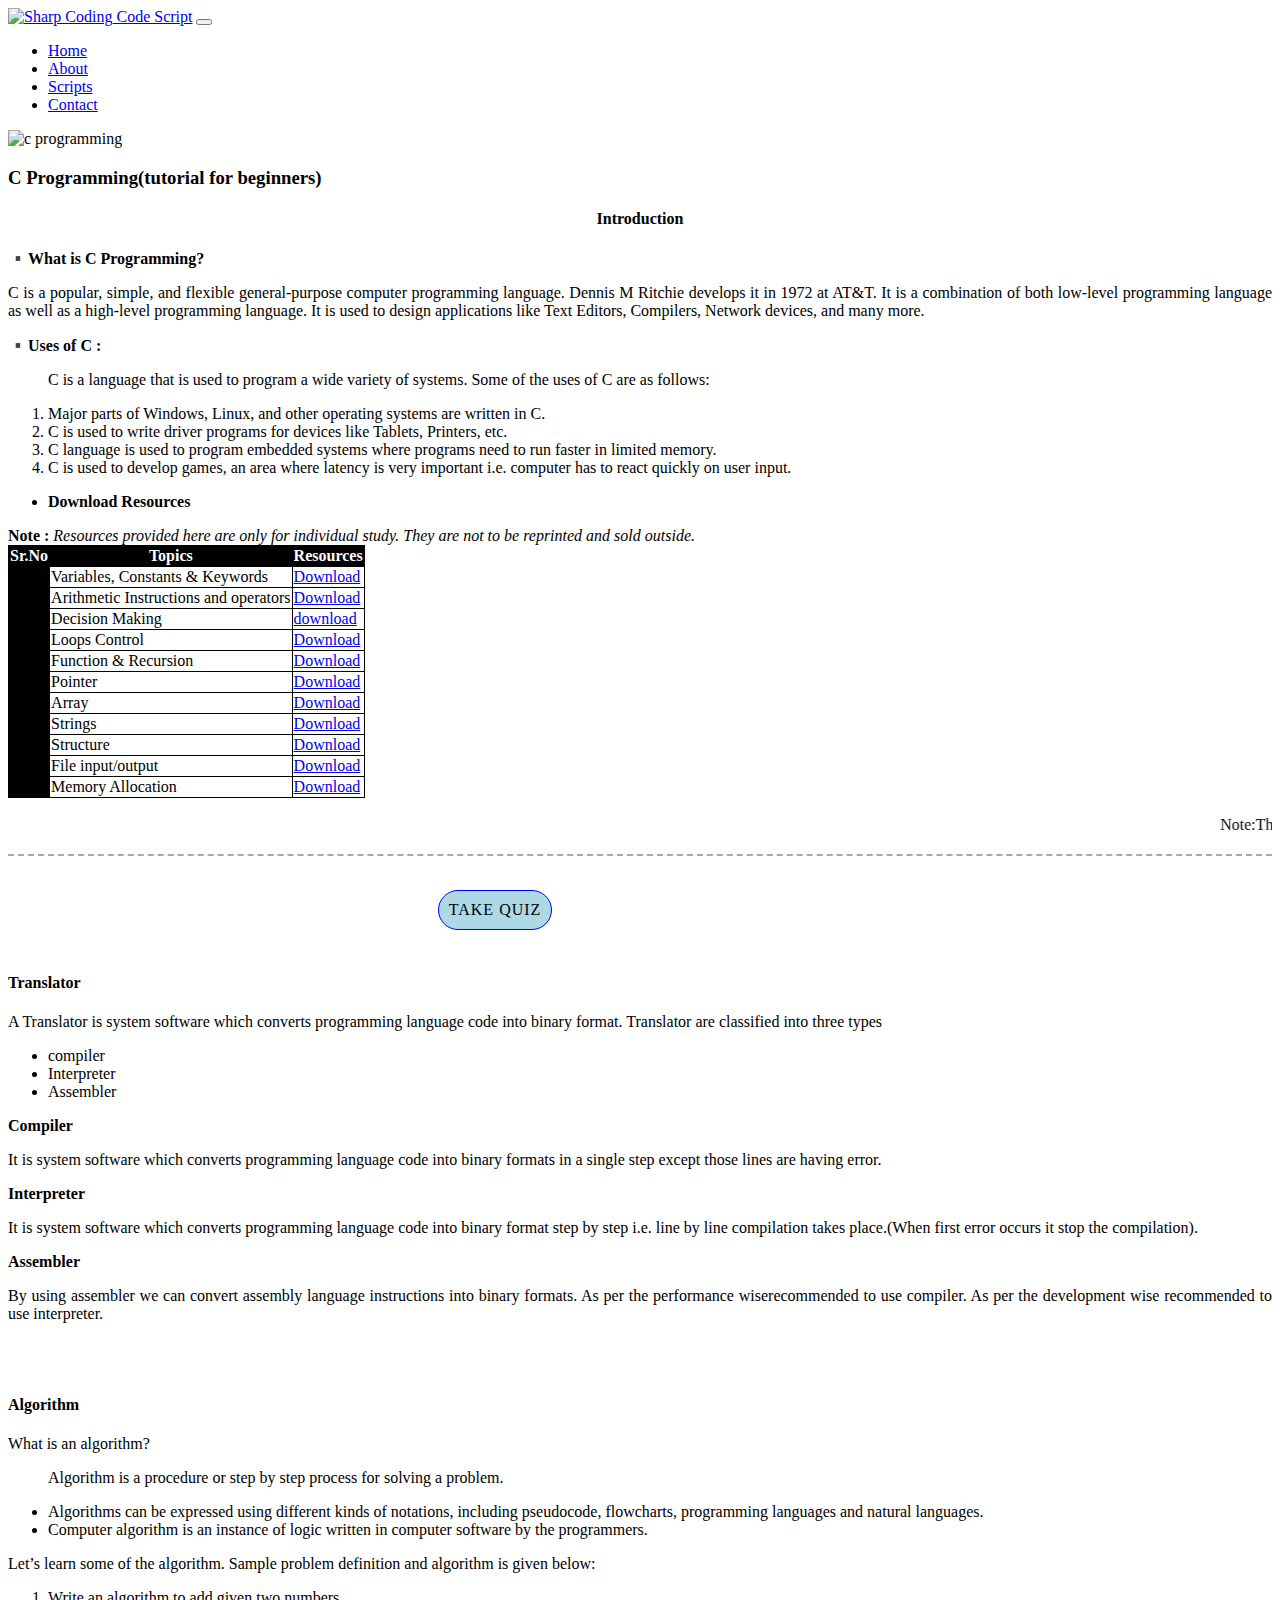
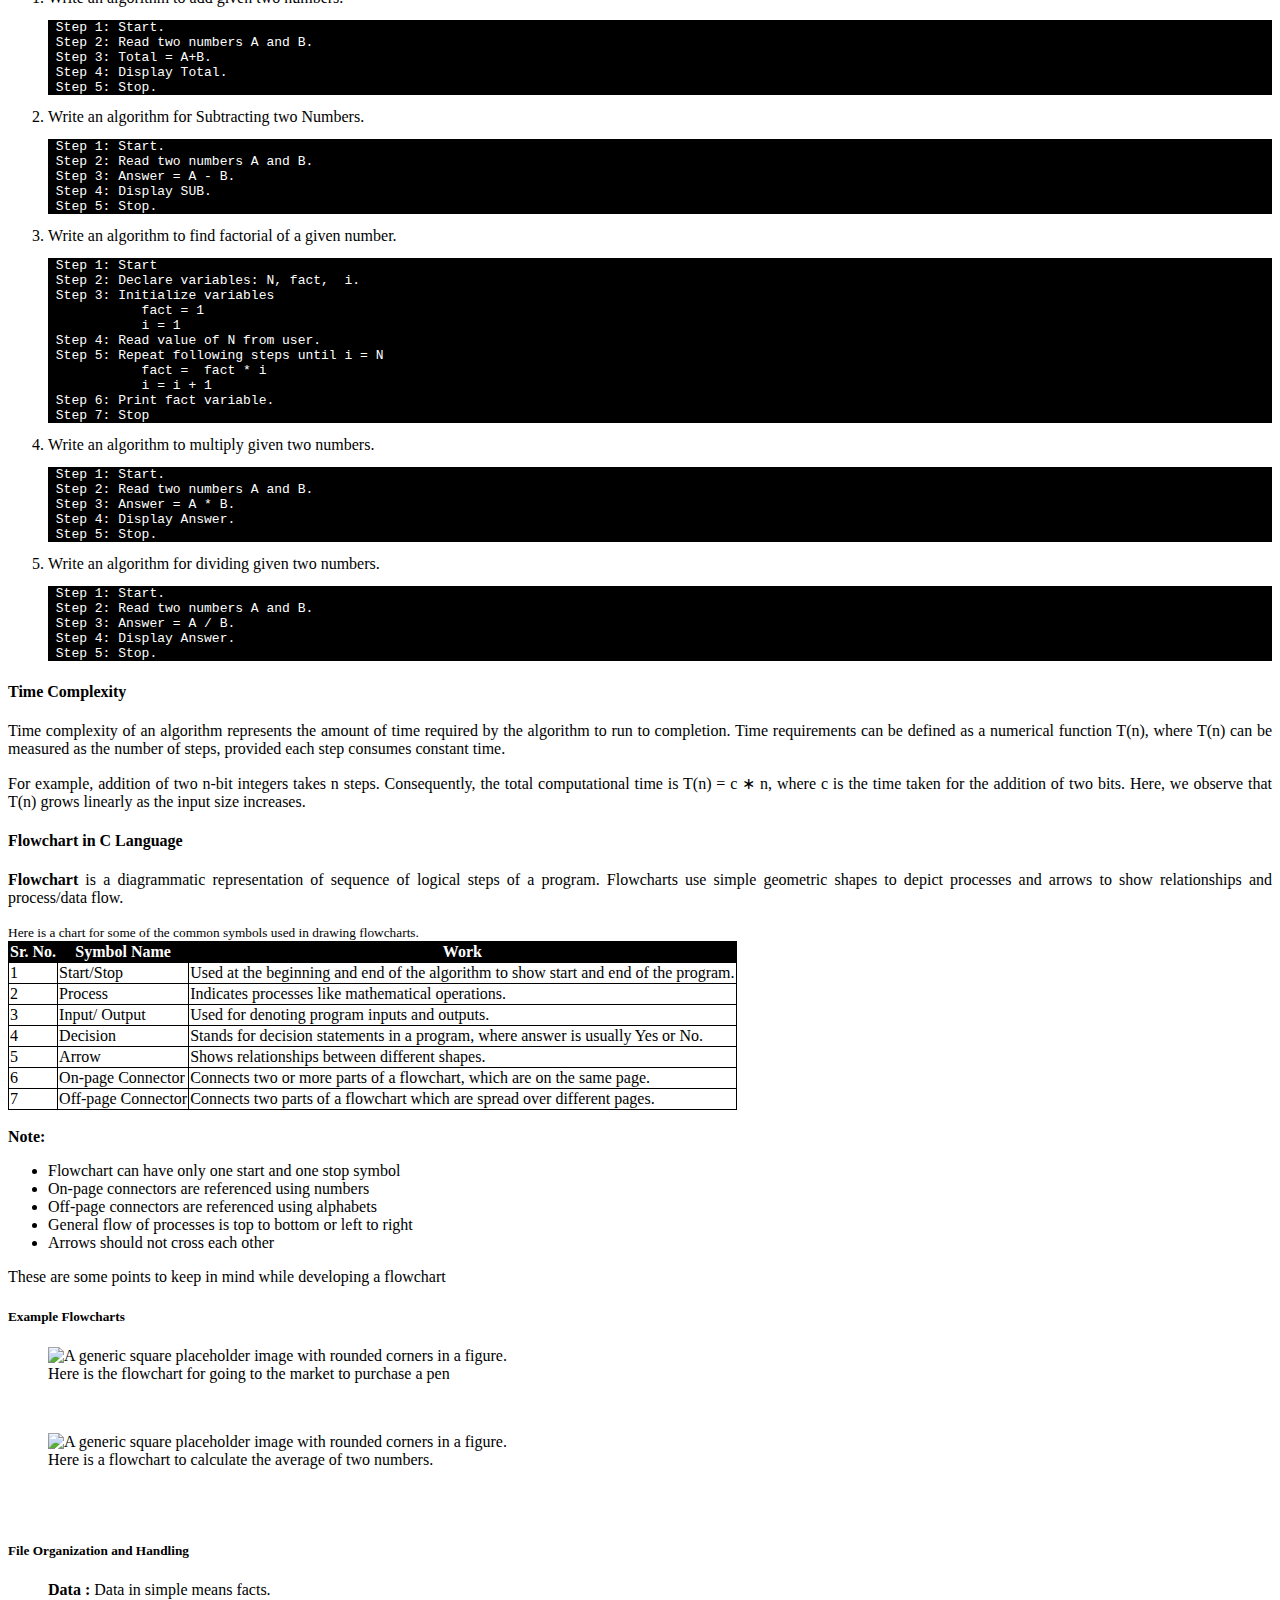
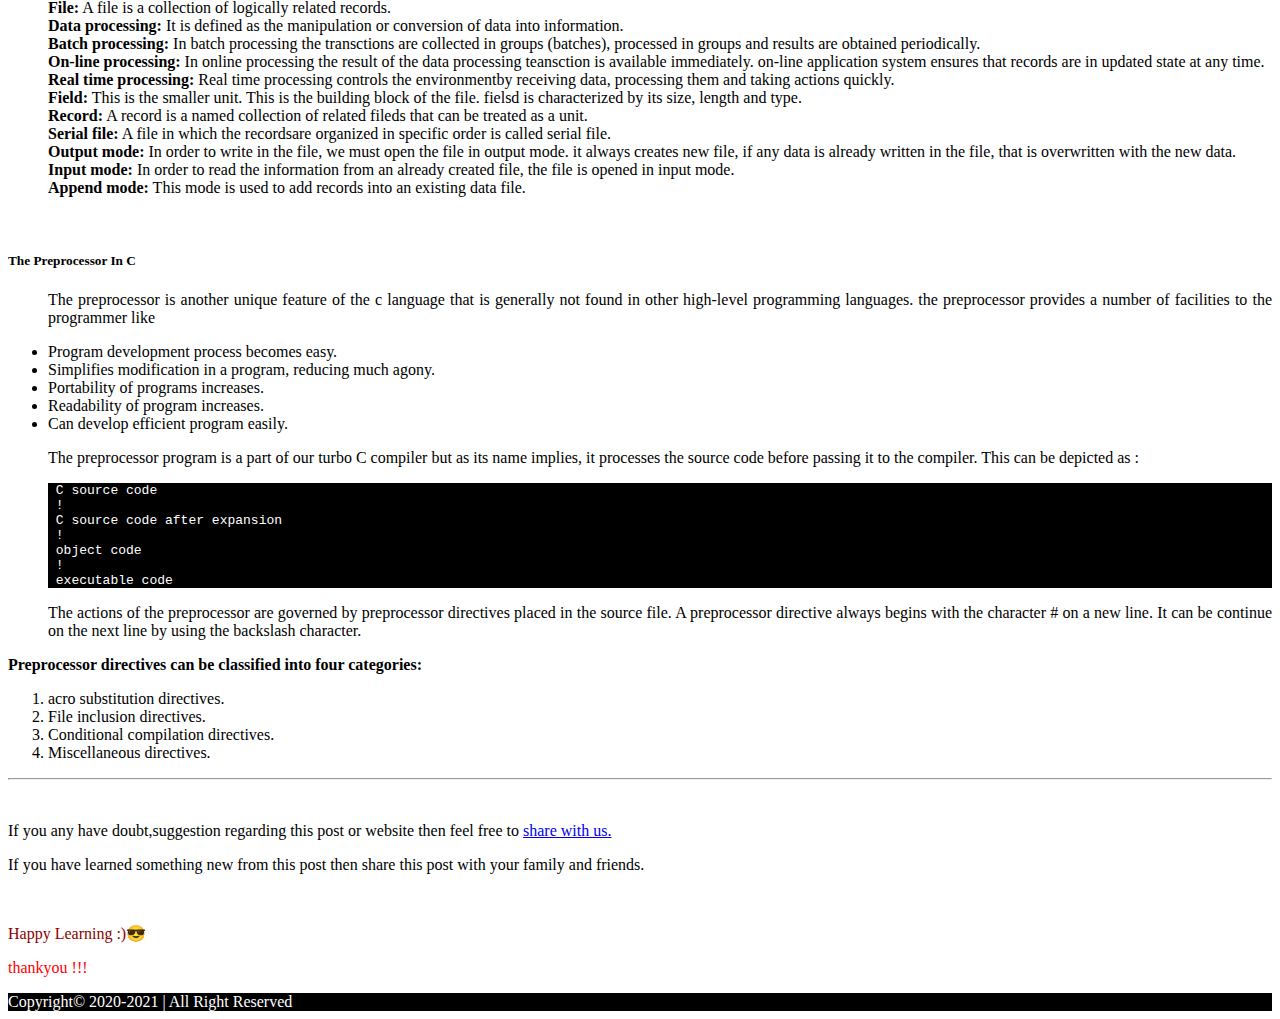
==== cpr.html @ 0331d0ad "Add files via upload" ====
<!doctype html>
<html lang="en">
  <head>
    <!-- Required meta tags -->
    <meta charset="utf-8">
    <meta name="viewport" content="width=device-width, initial-scale=1">
  <link rel="stylesheet" href="/icon.css">
    <!-- Bootstrap CSS -->
    <link href="https://cdn.jsdelivr.net/npm/bootstrap@5.0.1/dist/css/bootstrap.min.css" rel="stylesheet" integrity="sha384-+0n0xVW2eSR5OomGNYDnhzAbDsOXxcvSN1TPprVMTNDbiYZCxYbOOl7+AMvyTG2x" crossorigin="anonymous">

    <title>Code Scripts</title>
  </head>
  <style>
thead{
   background-color: #242424;
   color: white;
 }
 table {
         border-collapse: collapse;
      }
      table, td ,th{
         border: 1px solid black;
      }
      th{
        background-color: black;
      }
          .neon {
         
            padding: 10px 10px;
            display: inline-block;
            color: black;
            letter-spacing: 1px;
            text-transform: uppercase;
            text-decoration: none;
            font-size: 1em;
            overflow: hidden;
            border: 1px solid blue;
            border-radius: 20px;
            background-color: lightblue;
        }
  
        /*creating animation effect*/
        .neon:hover {
            color: black;
            
            background:  greenyellow;
            box-shadow: 0 0 70px #39ff14;
        }
        pre {
          background-color: black;
          color: white;
        }
        p {
          text-align:justify;
        }
  </style>
  <body>
   <nav class="navbar navbar-expand-lg navbar-dark bg-dark">
  <div class="container-fluid">
    <a class="navbar-brand" href="#">    <img src="https://1.bp.blogspot.com/-Xj-gbETpZ7M/YNAl7eNJsWI/AAAAAAAADpQ/axA_bT5U-KojlQsTTHe7DPs7sjSXT1qNgCLcBGAsYHQ/s481/download%2B%25282%2529.png" alt="Sharp Coding" width="40"> Code Script</a>
    <button class="navbar-toggler" type="button" data-bs-toggle="collapse" data-bs-target="#navbarSupportedContent" aria-controls="navbarSupportedContent" aria-expanded="false" aria-label="Toggle navigation">
      <span class="navbar-toggler-icon"></span>
    </button>
    <div class="collapse navbar-collapse" id="navbarSupportedContent">
      <ul class="navbar-nav me-auto mb-2 mb-lg-0">
        <li class="nav-item">
          <a class="nav-link " aria-current="page" href="/snippet/index.html">Home</a>
        </li>
        <li class="nav-item">
          <a class="nav-link" href="/snippet/about.html">About</a>
        </li>
        <li class="nav-item">
          <a class="nav-link disabled" href="/scripts.html">Scripts</a>
        </li>
        <li class="nav-item">
          <a class="nav-link" href="/snippet/contact.html">Contact</a>
        </li>
          </ul>
      </ul>
  
    
    </div>
  </div>
</nav> 
<!--botton modal-->
<div class="container mt-3">
  <img src="https://1.bp.blogspot.com/-BRraah-iTW4/YJiL_j_et9I/AAAAAAAADHg/7T8oJsTC5lIMnmtVUS3y1nXaife0WGkDgCLcBGAsYHQ/s299/image.png" width="440px" alt="c programming" />
  <h3>C Programming(tutorial for beginners)</h3>

  <h4 style="text-align: center;">Introduction</h4>
  <b>▪️What is C Programming?</b>
  <p>C is a popular, simple, and flexible general-purpose computer programming language. Dennis M Ritchie develops it in 1972 at AT&T. It is a combination of both low-level programming language as well as a high-level programming language. It is used to design applications like Text Editors, Compilers, Network devices, and many more.</p>
 <b>▪️Uses of C :</b>
   <ol>
     <p>C is a language that is used to program a wide variety of systems. Some of the uses of C are as follows:</p>
     <li>Major parts of Windows, Linux, and other operating systems are written in C. </li>
     <li>C is used to write driver programs for devices like Tablets, Printers, etc.</li>
     <li> C language is used to program embedded systems where programs need to run faster in limited memory. </li>
     <li>C is used to develop games, an area where latency is very important i.e. computer has to react quickly on user input. </li>
  </ol>
  <ul><b><li>Download Resources</b></li></ul>
  <b>Note :</b>
  <i>Resources provided here are only for individual study. They are not to be reprinted and sold outside.</i>
</div>
  <div class="container mt-1"> 
   <table class="table"> 
    <thead class="thead-dark"> 
     <tr> 
      <th scope="col"><span>Sr.No</span></th> 
      <th scope="col"><span>Topics</span></th> 
      <th><span class"red3">Resources</span></th> 
     </tr> 
    </thead> 
    <tbody> 
     <tr> 
      <th scope="row"><span class="black">1</span></th> 
      <td>Variables, Constants & Keywords</td> 
      <td><a href="https://www.mediafire.com/file/efi2uzqff90wyip/Ch_1%2529_Variables%252C_Constants%252C_and_Keywords.pdf/file" target="_blank">Download</a></td> 
     </tr> 
     <tr> 
      <th scope="row"><span class="black">2</span></th> 
      <td>Arithmetic Instructions and operators</td> 
      <td><a href="https://www.mediafire.com/file/o9qsmspiwn3xjc7/Ch_2%2529_Instructions_and_Operators.pdf/fileg">Download</a></td> 
     </tr> 
     <tr> 
      <th scope="row"><span class="black">3</span></th> 
      <td>Decision Making</td> 
      <td><a href="https://www.mediafire.com/file/9f9962hp2rv63up/Ch_3%2529_Conditional_Instructions.pdf/file" target="_blank"> download</a></td> 
     </tr> 
     <tr> 
      <th scope="row"><span class="black">4</span></th> 
      <td>Loops Control</td> 
      <td><a href="https://www.mediafire.com/file/84lkiawavaujsj2/Ch_4%2529_Loops_Control_Instructions.pdf/file">Download</a></td> 
     </tr> 
     <tr> 
      <th scope="row"><span class="black">5</span></th> 
      <td>Function & Recursion</td> 
      <td><a href="https://www.mediafire.com/file/79t4hxna2hqrdoh/Ch_5%2529_Functions_and_Recursions.pdf/file" target="_blank">Download</a></td> 
     </tr> 
     <tr> 
      <th scope="row"><span class="black">6</span></th> 
      <td>Pointer</td> 
      <td><a href="https://www.mediafire.com/file/u8vr6bffkpf05ns/Ch_6%2529_Pointers.pdf/file" target="_blank">Download</a></td> 
     </tr> 
     <tr> 
      <th scope="row"><span class="black">7</span></th> 
      <td>Array</td> 
      <td><a href="https://www.mediafire.com/file/dor75dtfuqrgx0w/ch_7%2529_Arrays.pdf/file " target="_blank">Download</a></td> 
     </tr> 
     <tr> 
      <th scope="row"><span class="black">8</span></th> 
      <td>Strings</td> 
      <td><a href="https://www.mediafire.com/file/ztzuiprcb9gkq9a/Ch_8%2529_Strings.pdf/file " target="_blank">Download</a></td> 
     </tr> 
         <th scope="row"><span class="black">9</span></th> 
      <td>Structure</td> 
      <td><a href="https://www.mediafire.com/file/r1z415cohnf5wal/Ch_9%2529_Structure.pdf/filev" target="_blank">Download</a></td> 
     </tr> 
         <th scope="row"><span class="black">10</span></th> 
      <td>File input/output</td> 
      <td><a href="https://www.mediafire.com/file/hq62eduomoq73f0/Ch_ 10%2529_File_Input_Output.pdf/file" target="_blank">Download</a></td> 
     </tr> 
         <th scope="row"><span class="black">11</span></th> 
      <td>Memory Allocation</td> 
      <td><a href="https://www.mediafire.com/file/8hid6s4hrzralho/Ch_11%2529_Dynamic_Memory_Allocation.pdf/file" target="_blank">Download</a></td> 
     </tr> 
    </tbody> 
   </table><br>   <marquee behavior="scroll" direction="left">Note:The provided Resources are Not Owned by ourselves copy right credit goes to Respective owner </marquee>
   <div style="border-top: 2px dashed darkgray; margin-top: 1em; padding-top: 1em;">
  </div>
  <br>
 <botton style="padding-left: 34%"><a class="neon" href="https://sharpc0der.github.io/quizzes/">Take Quiz</a></botton>
  <br><br>
  
  
  
 <h4> Translator</h4>
<p>A Translator is system software which converts programming language code into binary format.
Translator are classified into three types</p>
<ul>
<li>compiler</li>
<li>Interpreter</li>
 <li>Assembler</li>
</ul>



<b>Compiler</b>

<p>It is system software which converts programming language code into binary formats in a single step except those lines are having error.</p>
<b>Interpreter</b>

  <p>It is system software which converts programming language code into binary format step by step i.e. line by line compilation takes place.(When first error occurs it stop the compilation).</p>

<b> Assembler</b>

<p>By using assembler we can convert assembly language instructions into binary formats.
As per the performance wiserecommended to use compiler.
As per the development wise recommended to use interpreter.</p>
  
  
  
  
  
  
  
  
 <br><br>

<h4>Algorithm</h4>
<p>
What is an algorithm?</p>
<ul><p>Algorithm is a procedure or step by step process for solving a problem.</p><li>Algorithms can be expressed using different kinds of notations, including pseudocode, flowcharts, programming languages and natural languages.</li> <li>Computer algorithm is an instance of logic written in computer software by the programmers.</li></ul>

<p>Let’s learn some of the algorithm. Sample problem definition and algorithm is given below:</p>  <ol>
  <li>Write an algorithm to add given two numbers.</li>
  <pre><code> Step 1: Start.
 Step 2: Read two numbers A and B.
 Step 3: Total = A+B.
 Step 4: Display Total.
 Step 5: Stop.</code></pre><li>Write an algorithm for Subtracting two Numbers.</li><pre><code> Step 1: Start.
 Step 2: Read two numbers A and B.
 Step 3: Answer = A - B.
 Step 4: Display SUB.
 Step 5: Stop.</code></pre><li>Write an algorithm to find factorial of a given number.
 </li><pre> Step 1: Start
 Step 2: Declare variables: N, fact,  i.
 Step 3: Initialize variables
            fact = 1
            i = 1
 Step 4: Read value of N from user.
 Step 5: Repeat following steps until i = N
            fact =  fact * i
            i = i + 1
 Step 6: Print fact variable.
 Step 7: Stop </pre><li>Write an algorithm to multiply given two numbers.
</li><pre> Step 1: Start.
 Step 2: Read two numbers A and B.
 Step 3: Answer = A * B.
 Step 4: Display Answer.
 Step 5: Stop.</pre> <li>Write an algorithm for dividing given two numbers.
</li><pre> Step 1: Start.
 Step 2: Read two numbers A and B.
 Step 3: Answer = A / B.
 Step 4: Display Answer.
 Step 5: Stop. </pre>
</ol>
<h4>Time Complexity</h4>
<p>Time complexity of an algorithm represents the amount of time required by the algorithm to run to completion. Time requirements can be defined as a numerical function T(n), where T(n) can be measured as the number of steps, provided each step consumes constant time.</p>

<p>For example, addition of two n-bit integers takes n steps. Consequently, the total computational time is T(n) = c ∗ n, where c is the time taken for the addition of two bits. Here, we observe that T(n) grows linearly as the input size increases.</p>
<h4>Flowchart in C Language </h4><p><b>Flowchart</b> is a diagrammatic representation of sequence of logical steps of a program. Flowcharts use simple geometric shapes to depict processes and arrows to show relationships and process/data flow.</p>
<small>Here is a chart for some of the common symbols used in drawing flowcharts.</small>
  <table> 
   <thead> 
    <tr> 
     <th> Sr. No.</th> 
     <th>Symbol Name</th> 
     <th>Work</th> 
    </tr> 
   </thead> 
   <tbody> 
    <tr> 
     <td>1</td> 
     <td> Start/Stop </td> 
     <td> Used at the beginning and end of the algorithm to show start and end of the program.</td> 
    </tr> 
    <tr> 
     <td>2</td> 
     <td>Process</td> 
     <td>Indicates processes like mathematical operations. </td> 
    </tr> 
    <tr> 
     <td>3</td> 
     <td>Input/ Output </td> 
     <td> Used for denoting program inputs and outputs. </td> 
    </tr> 
    <tr> 
     <td>4</td> 
     <td> Decision </td> 
     <td> Stands for decision statements in a program, where answer is usually Yes or No.</td> 
    </tr> 
    <tr> 
     <td>5</td> 
     <td> Arrow </td> 
     <td> Shows relationships between different shapes.</td> 
    </tr> 
       <tr> 
     <td>6</td> 
     <td>On-page Connector</td> 
     <td> Connects two or more parts of a flowchart, which are on the same page.</td> 
    </tr> 
       <tr> 
     <td>7</td> 
     <td>Off-page Connector</td> 
     <td>Connects two parts of a flowchart which are spread over different pages.</td> 
    </tr> 
     
   </tbody> 
  </table><br><b>Note:</b> <ul><li>Flowchart can have only one start and one stop symbol</li>
<li>On-page connectors are referenced using numbers</li>
<li>Off-page connectors are referenced using alphabets</li>
<li>General flow of processes is top to bottom or left to right</li>
<li>Arrows should not cross each other</ul>
  <p>These are some points to keep in mind while</li> developing a flowchart</p>
  <h5>Example Flowcharts</h5>
  <figure class="figure">
  <img src="https://1.bp.blogspot.com/-XHtfGmCY7ME/YOayhI8vzMI/AAAAAAAADxk/ioZ1UjFReYcB0P1bGjEGPqP1lFxFOHnuQCLcBGAsYHQ/s600/example_flowcharts.jpg" class="figure-img img-fluid rounded" alt="A generic square placeholder image with rounded corners in a figure.">
  <figcaption class="figure-caption text-right">Here is the flowchart for going to the market to purchase a pen</figcaption></figcaption>
</figure><br>
  <figure class="figure">
  <img src="https://1.bp.blogspot.com/-tqqht9__q50/YOayUtpMKhI/AAAAAAAADxg/viPNZFdqOlwf_mEymJlApMhYj7wOdhWdwCLcBGAsYHQ/s476/example_flowcharts1.jpg" class="figure-img img-fluid rounded" alt="A generic square placeholder image with rounded corners in a figure.">
  <figcaption class="figure-caption text-right">Here is a flowchart to calculate the average of two numbers.</figcaption>
</figure>
<br>
<br>



<h5>File Organization and Handling</h5><ul>
<p><b>Data :</b> Data in simple means facts.<br>
<b>File:</b> A file is a collection of logically related records.<br>
<b>Data processing: </b>It is defined as the manipulation or conversion of data into information.<br>
<b>Batch processing:</b> In batch processing the transctions are collected in groups (batches), processed in groups and results are obtained periodically.<br>
<b>On-line processing:</b> In online processing the result of the data processing teansction is available immediately. on-line application system ensures that records are in updated state at any time.<br>
<b>Real time processing: </b>Real time processing controls the environmentby receiving data, processing them and taking actions quickly.<br>
<b>Field:</b> This is the smaller unit. This is the building block of the file. fielsd is characterized by its size, length and type.<br>
<b>Record:</b> A record is a named collection of related fileds that can be treated as a unit.<br>
<b>Serial file:</b> A file in which the recordsare organized in specific order is called serial file.<br>
<b>Output mode:</b> In order to write in the file, we must open the file in output mode. it always creates new file, if any data is already written in the file, that is overwritten with the new data.<br>
<b>Input mode:</b> In order to read the information from an already created file, the file is opened in input mode.<br>
<b>Append mode:</b> This mode is used to add records into an existing data file.
</p></ul>
<br>
<h5>The Preprocessor In C</h5>
  <ul><p>The preprocessor is another unique feature of the c language that is generally not found in other high-level programming languages. the preprocessor provides a number of facilities to the programmer like</p><li>Program development process becomes easy. </li><li>Simplifies modification in a program, reducing much agony.</li>
<li>Portability of programs increases.</li>
<li>Readability of program increases.</li>
<li>Can develop efficient program easily.</li></ul><ol>
<p>The preprocessor program is a part of our  turbo C compiler but as its name implies, it processes the source code before passing it to the compiler. This can be depicted as :
</p><pre> C source code
 !
 C source code after expansion
 !
 object code
 !
 executable code
</pre>
<p>The actions of the preprocessor are governed by preprocessor directives placed in the source file. A preprocessor directive always begins with the character # on a new line. It can be continue on the next line by using the backslash character.</p></ol>
<b>Preprocessor directives can be classified into four categories:</b><ol><li>acro substitution directives.</li>
<li>File inclusion directives.</li>
<li>Conditional compilation directives.</li>
<li>Miscellaneous directives. </li></ol><hr><br>
<p>If you any have doubt,suggestion regarding this post or website then feel free to <a href="/snippet/contact.html">share with us.</a></p>
 
<p>If you have learned something new from this post then share this post with your family and
friends.</p>
 <br>
<p style="color: darkred;">Happy Learning :)😎</p><p  style="color: red;">thankyou !!!</p>
</div>







<!-- Button trigger modal -->
<div class="container-fluid mt-4">
<footer class="bg-dark text-center text-lg-start">
  <!-- Copyright -->
  <div class="text-center p-3" style="background-color: black; color: white">
   Copyright© 2020-2021 | All Right Reserved
       <br>
    <div id="name">
  <div class="sm">
    <a href="#"><i class="fab fa-tiktok"></i></a><a href="https://twitter.com/Akh4re?s=09"><i class="fab fa-twitter"></i></a>
    <a href="https://instagram.com/akh4re?utm_medium=copy_link"><i class="fab fa-instagram"></i></a>
    <a href="https://github.com/c4desnippet/c4desnippet/blob/main/README.md"><i class="fab fa-github"></i></a>

  </div>
  </div>
  </div>
</footer>
  </div>  
    
 
    <!-- Optional JavaScript; choose one of the two! -->
    <script src="https://cdnjs.cloudflare.com/ajax/libs/font-awesome/5.14.0/js/all.min.js"></script>
    <!-- Option 1: Bootstrap Bundle with Popper -->
    <script src="https://cdn.jsdelivr.net/npm/bootstrap@5.0.1/dist/js/bootstrap.bundle.min.js" integrity="sha384-gtEjrD/SeCtmISkJkNUaaKMoLD0//ElJ19smozuHV6z3Iehds+3Ulb9Bn9Plx0x4" crossorigin="anonymous"></script>

  </body>
</html>
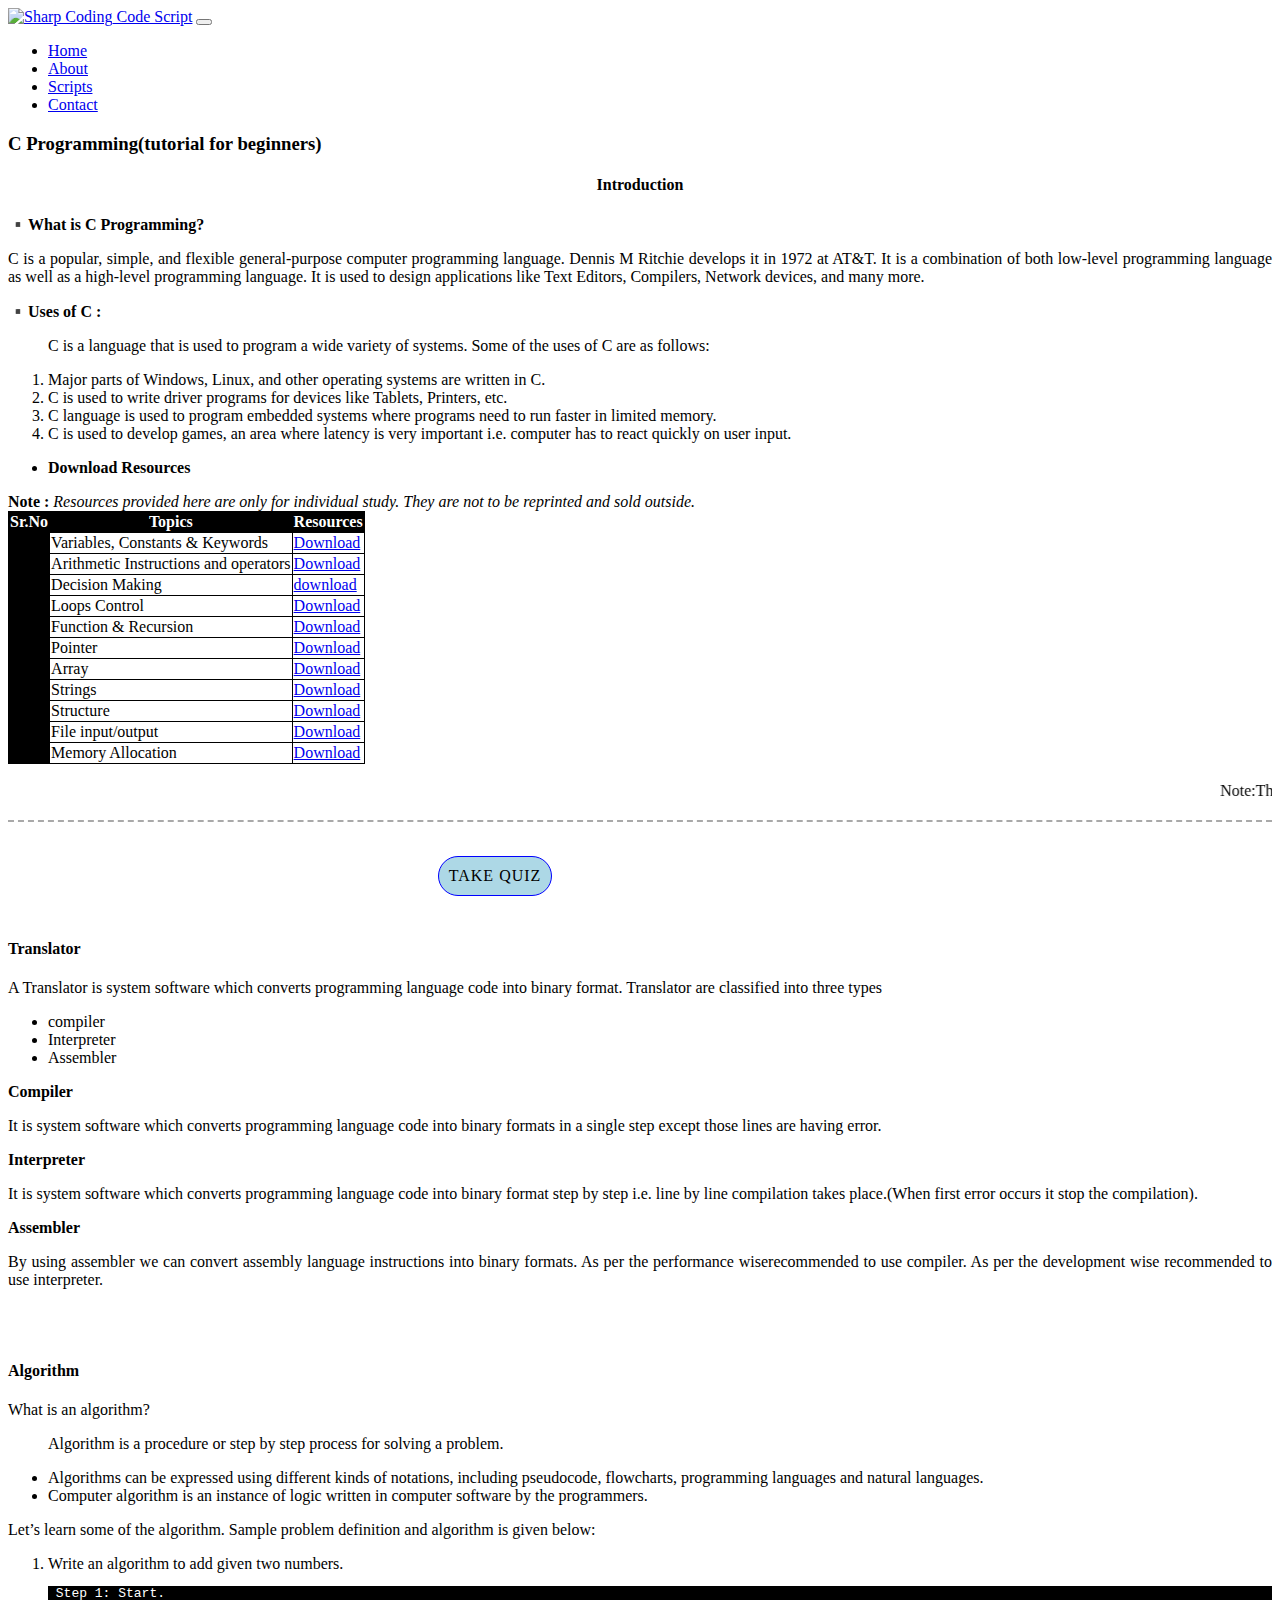
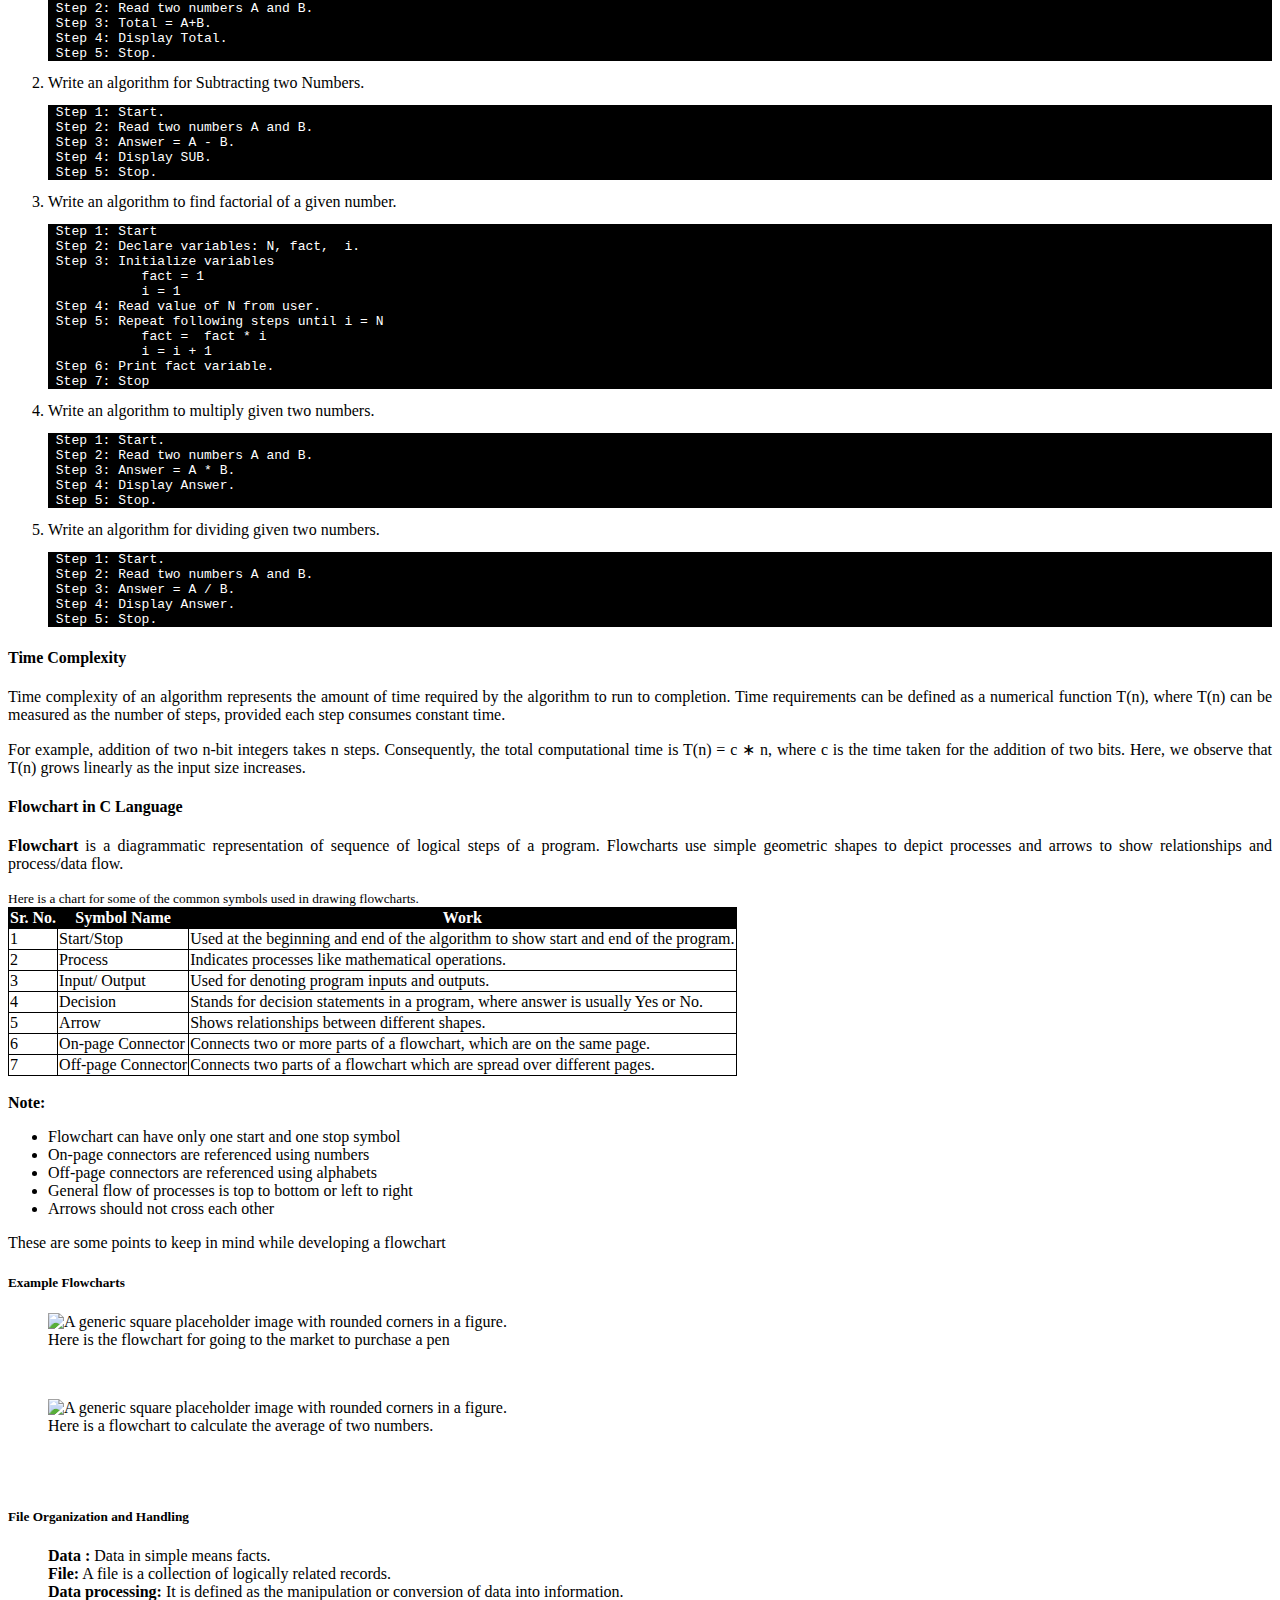
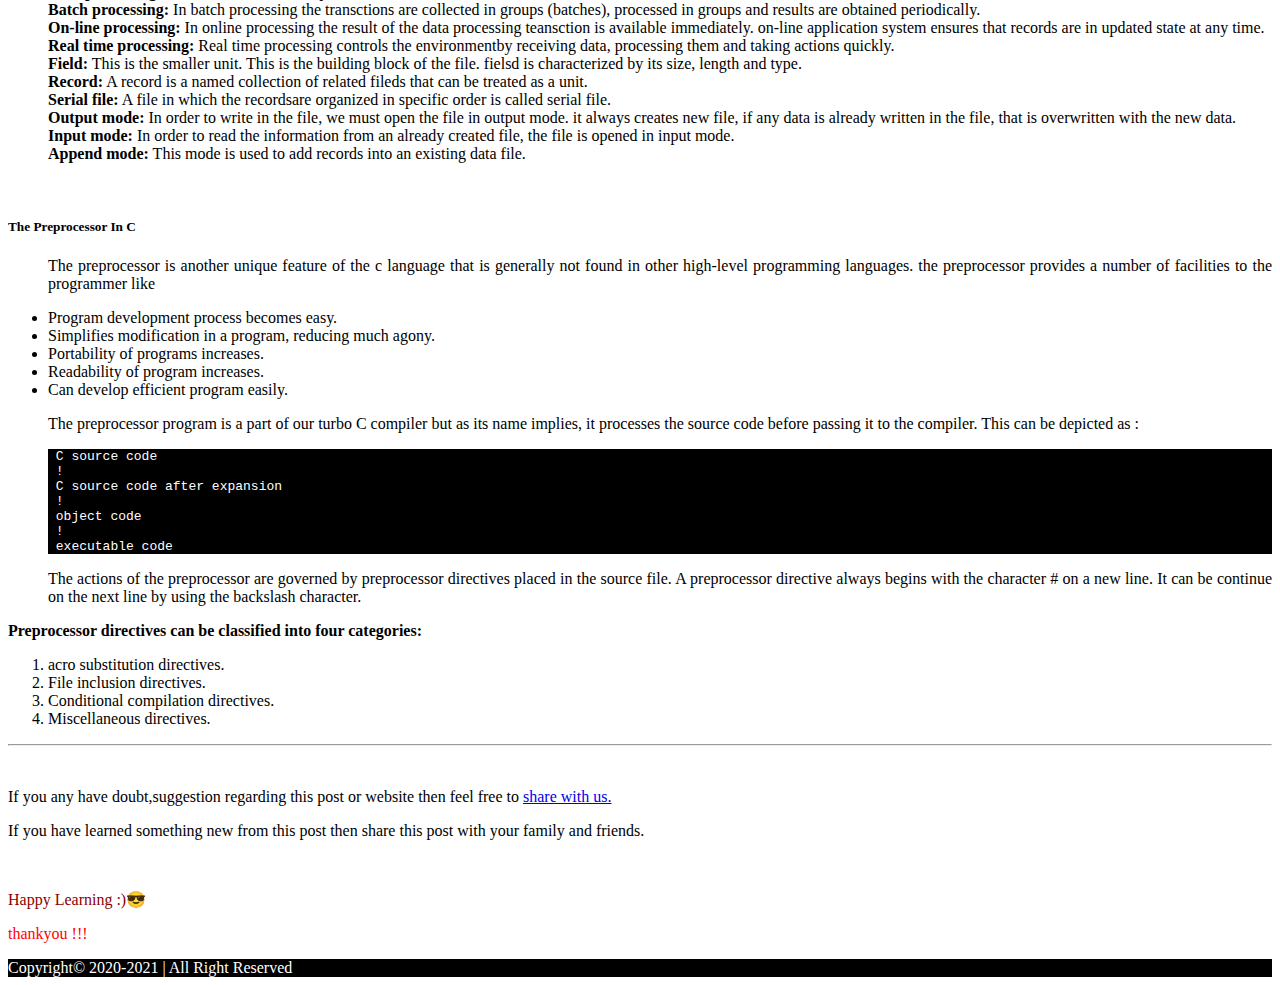
==== commit 6f33964b: "Update cpr.html" ====
--- a/cpr.html
+++ b/cpr.html
@@ -84,7 +84,6 @@
 </nav> 
 <!--botton modal-->
 <div class="container mt-3">
-  <img src="https://1.bp.blogspot.com/-BRraah-iTW4/YJiL_j_et9I/AAAAAAAADHg/7T8oJsTC5lIMnmtVUS3y1nXaife0WGkDgCLcBGAsYHQ/s299/image.png" width="440px" alt="c programming" />
   <h3>C Programming(tutorial for beginners)</h3>
 
   <h4 style="text-align: center;">Introduction</h4>
@@ -391,4 +390,4 @@
     <script src="https://cdn.jsdelivr.net/npm/bootstrap@5.0.1/dist/js/bootstrap.bundle.min.js" integrity="sha384-gtEjrD/SeCtmISkJkNUaaKMoLD0//ElJ19smozuHV6z3Iehds+3Ulb9Bn9Plx0x4" crossorigin="anonymous"></script>
 
   </body>
-</html>+</html>
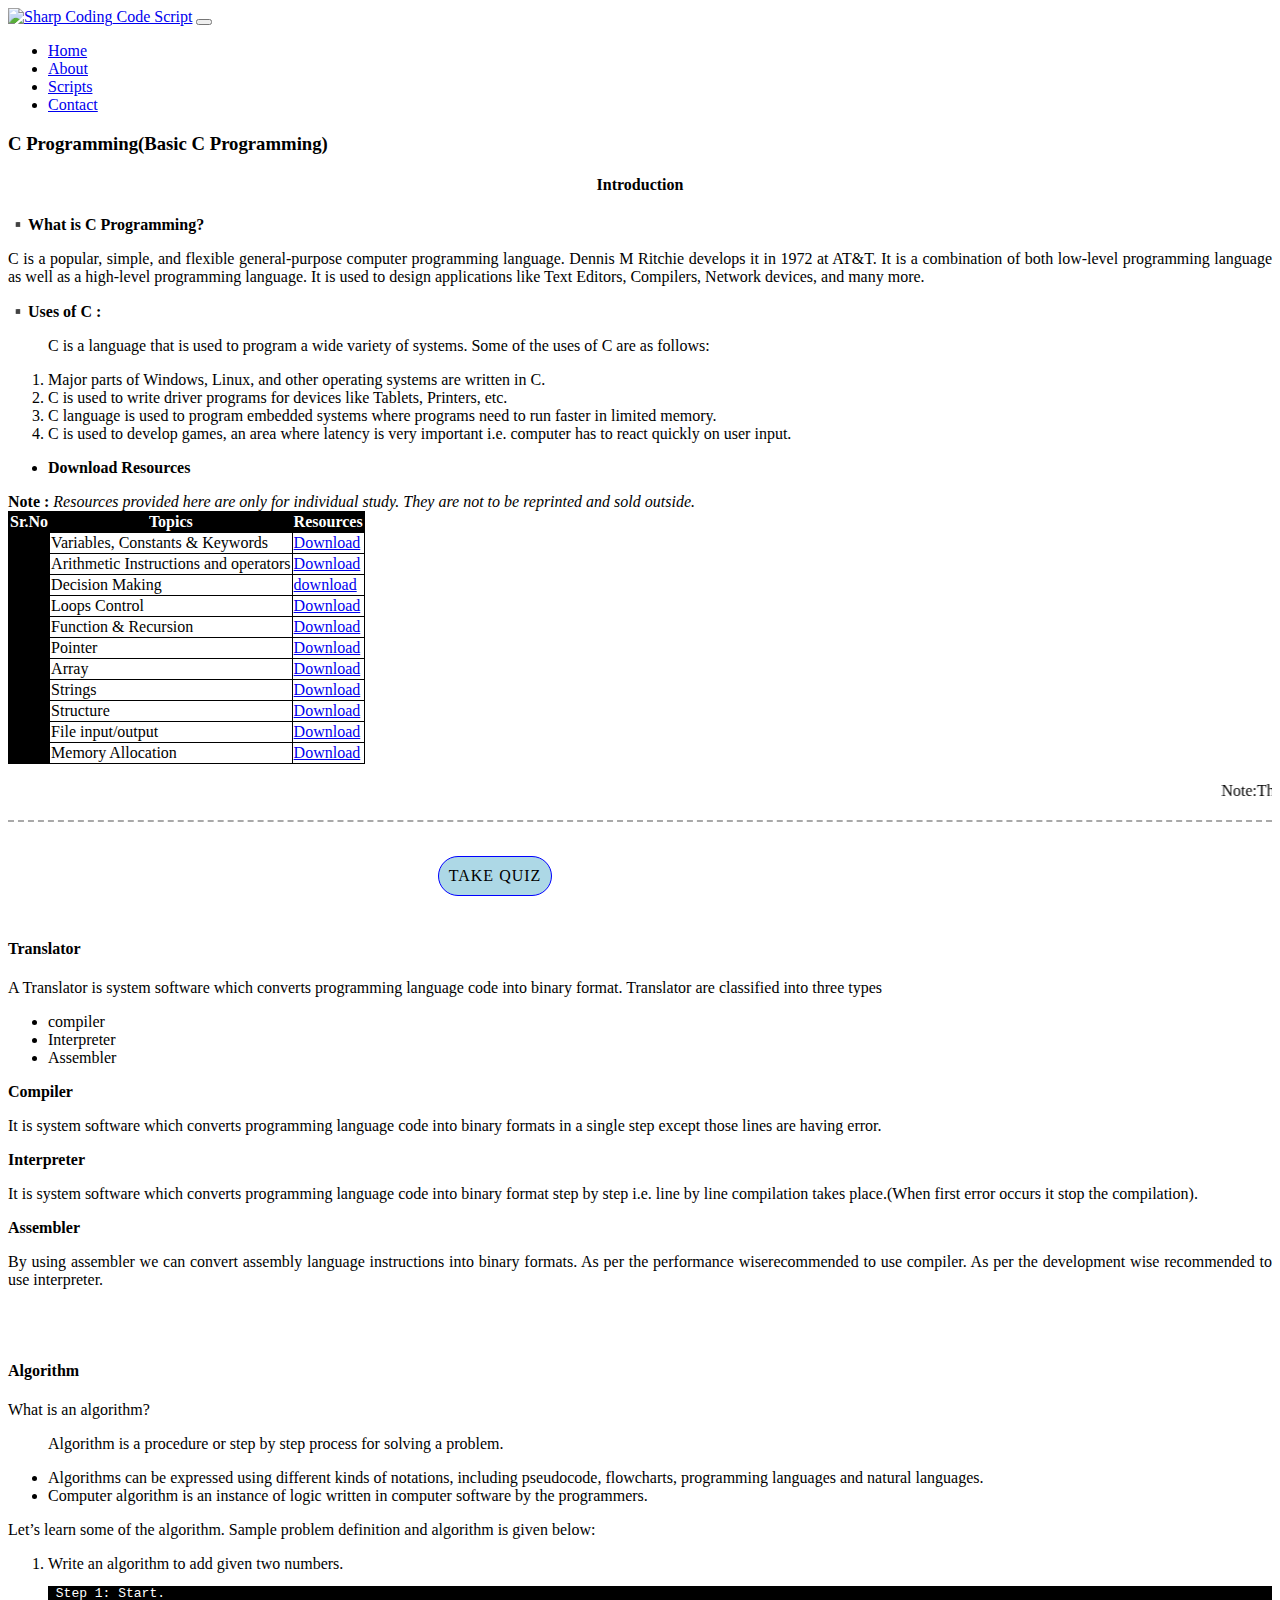
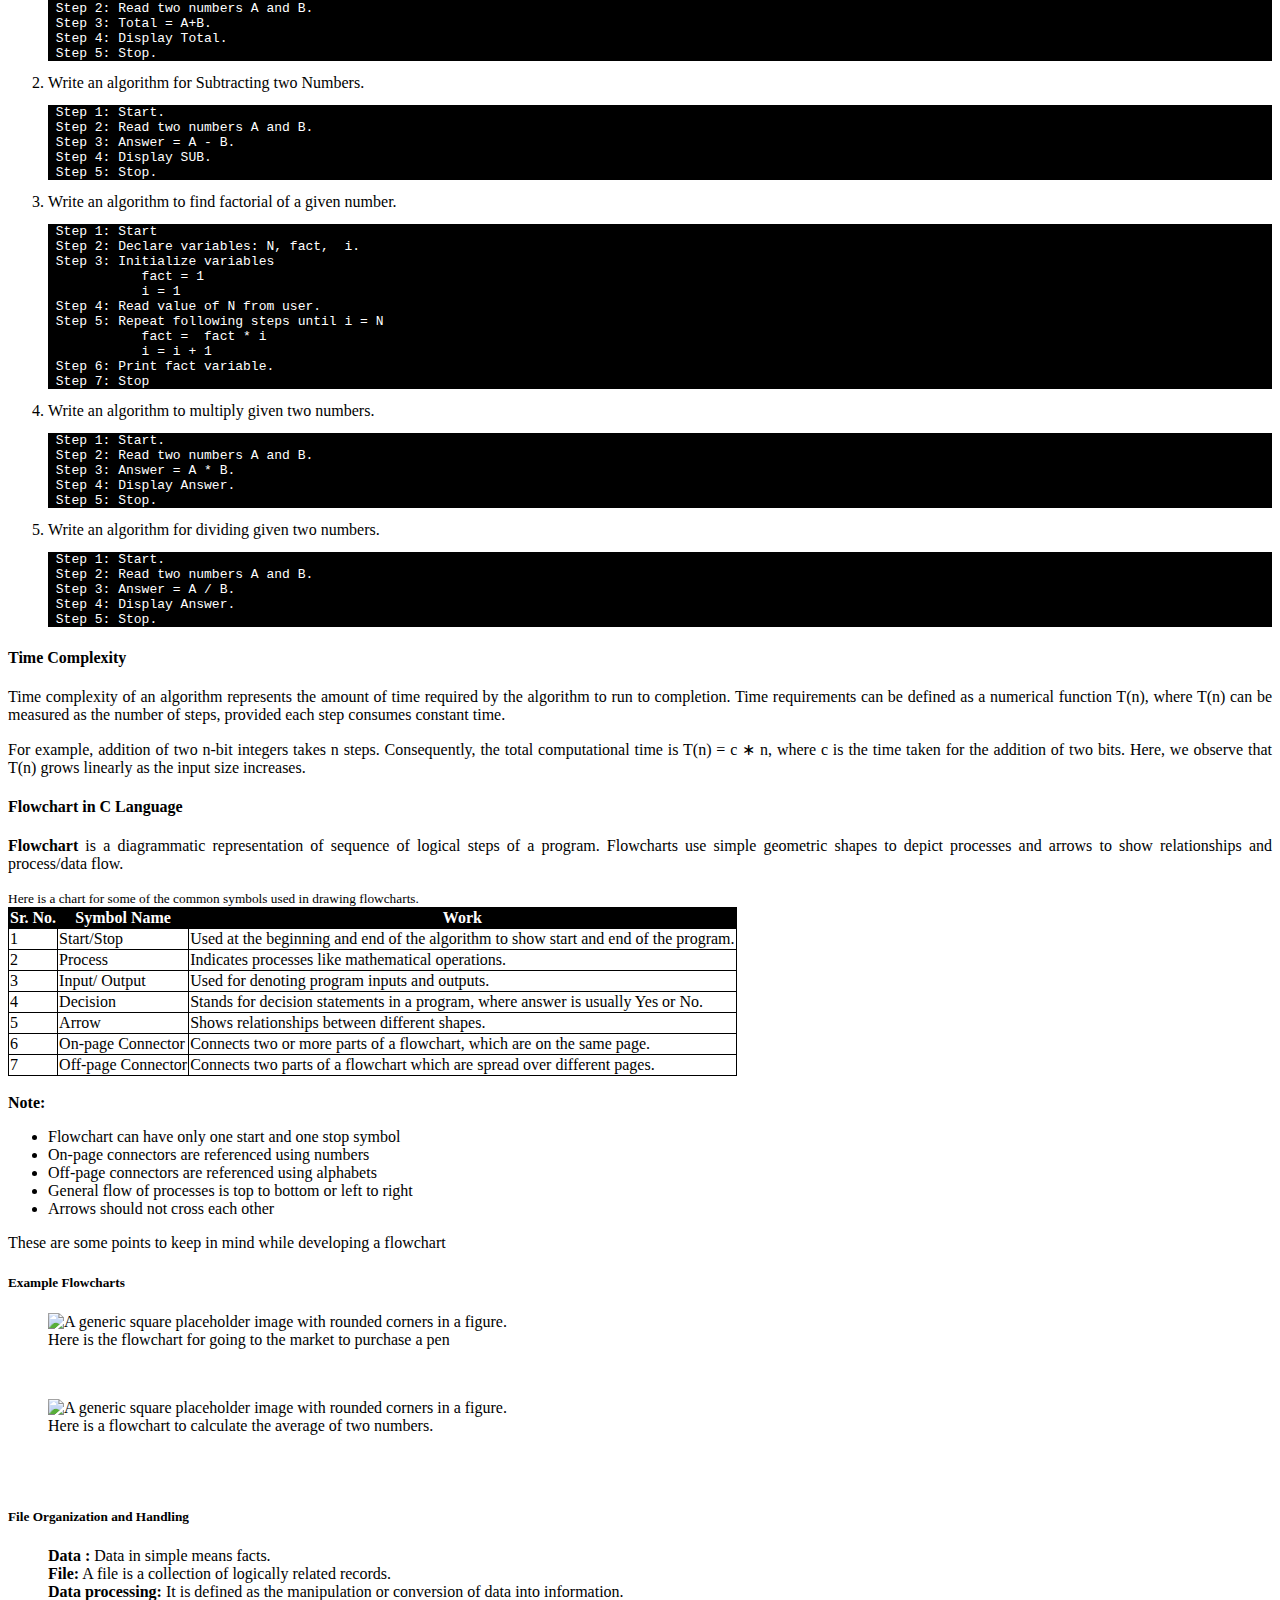
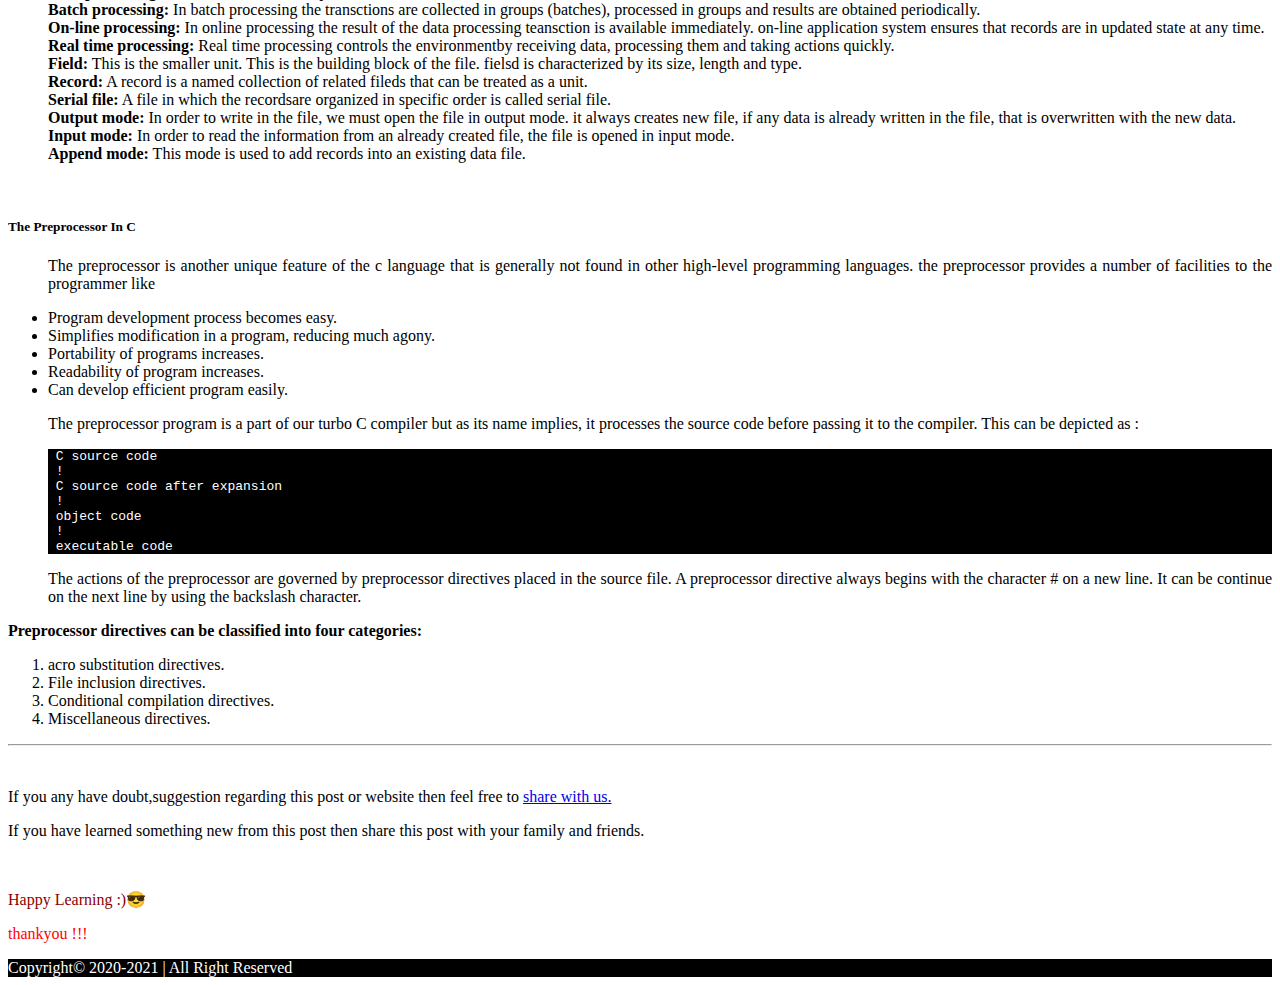
==== commit 3bcad70d: "Update cpr.html" ====
--- a/cpr.html
+++ b/cpr.html
@@ -84,7 +84,7 @@
 </nav> 
 <!--botton modal-->
 <div class="container mt-3">
-  <h3>C Programming(tutorial for beginners)</h3>
+  <h3>C Programming(Basic C Programming)</h3>
 
   <h4 style="text-align: center;">Introduction</h4>
   <b>▪️What is C Programming?</b>
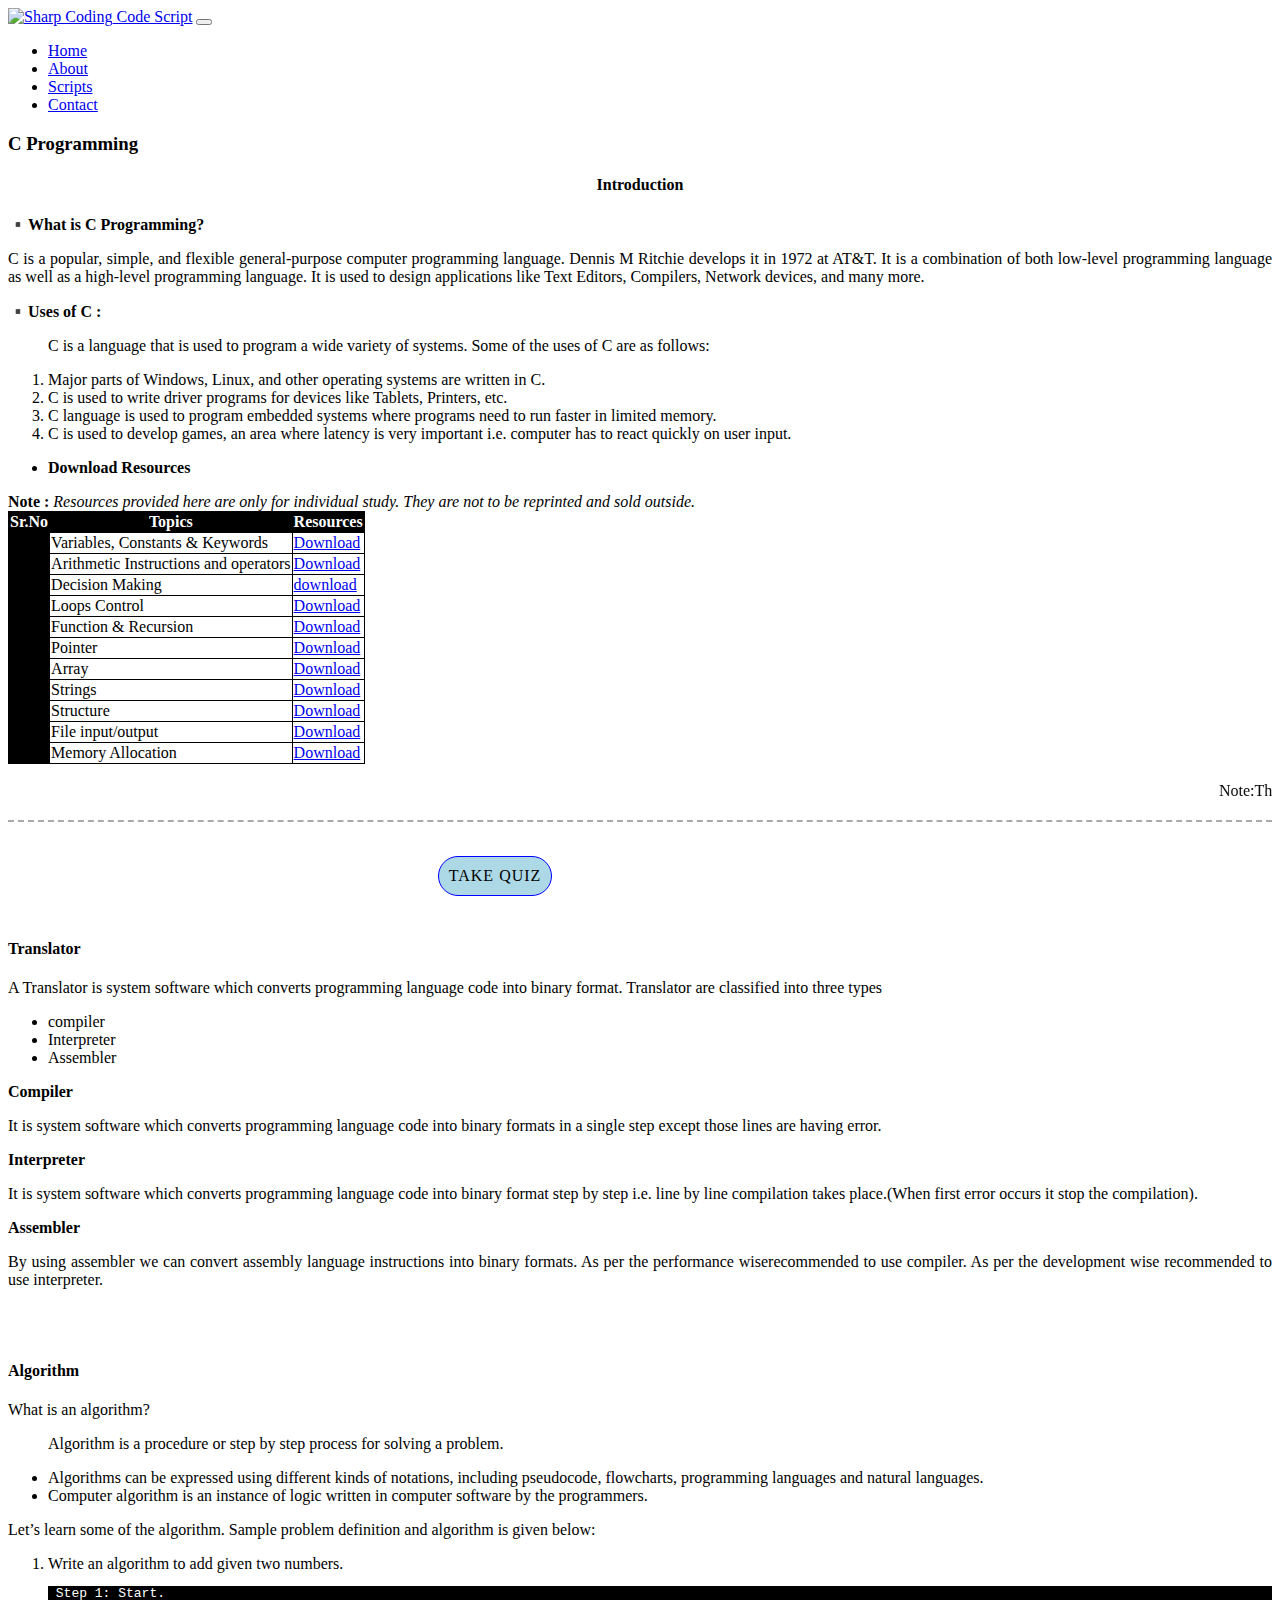
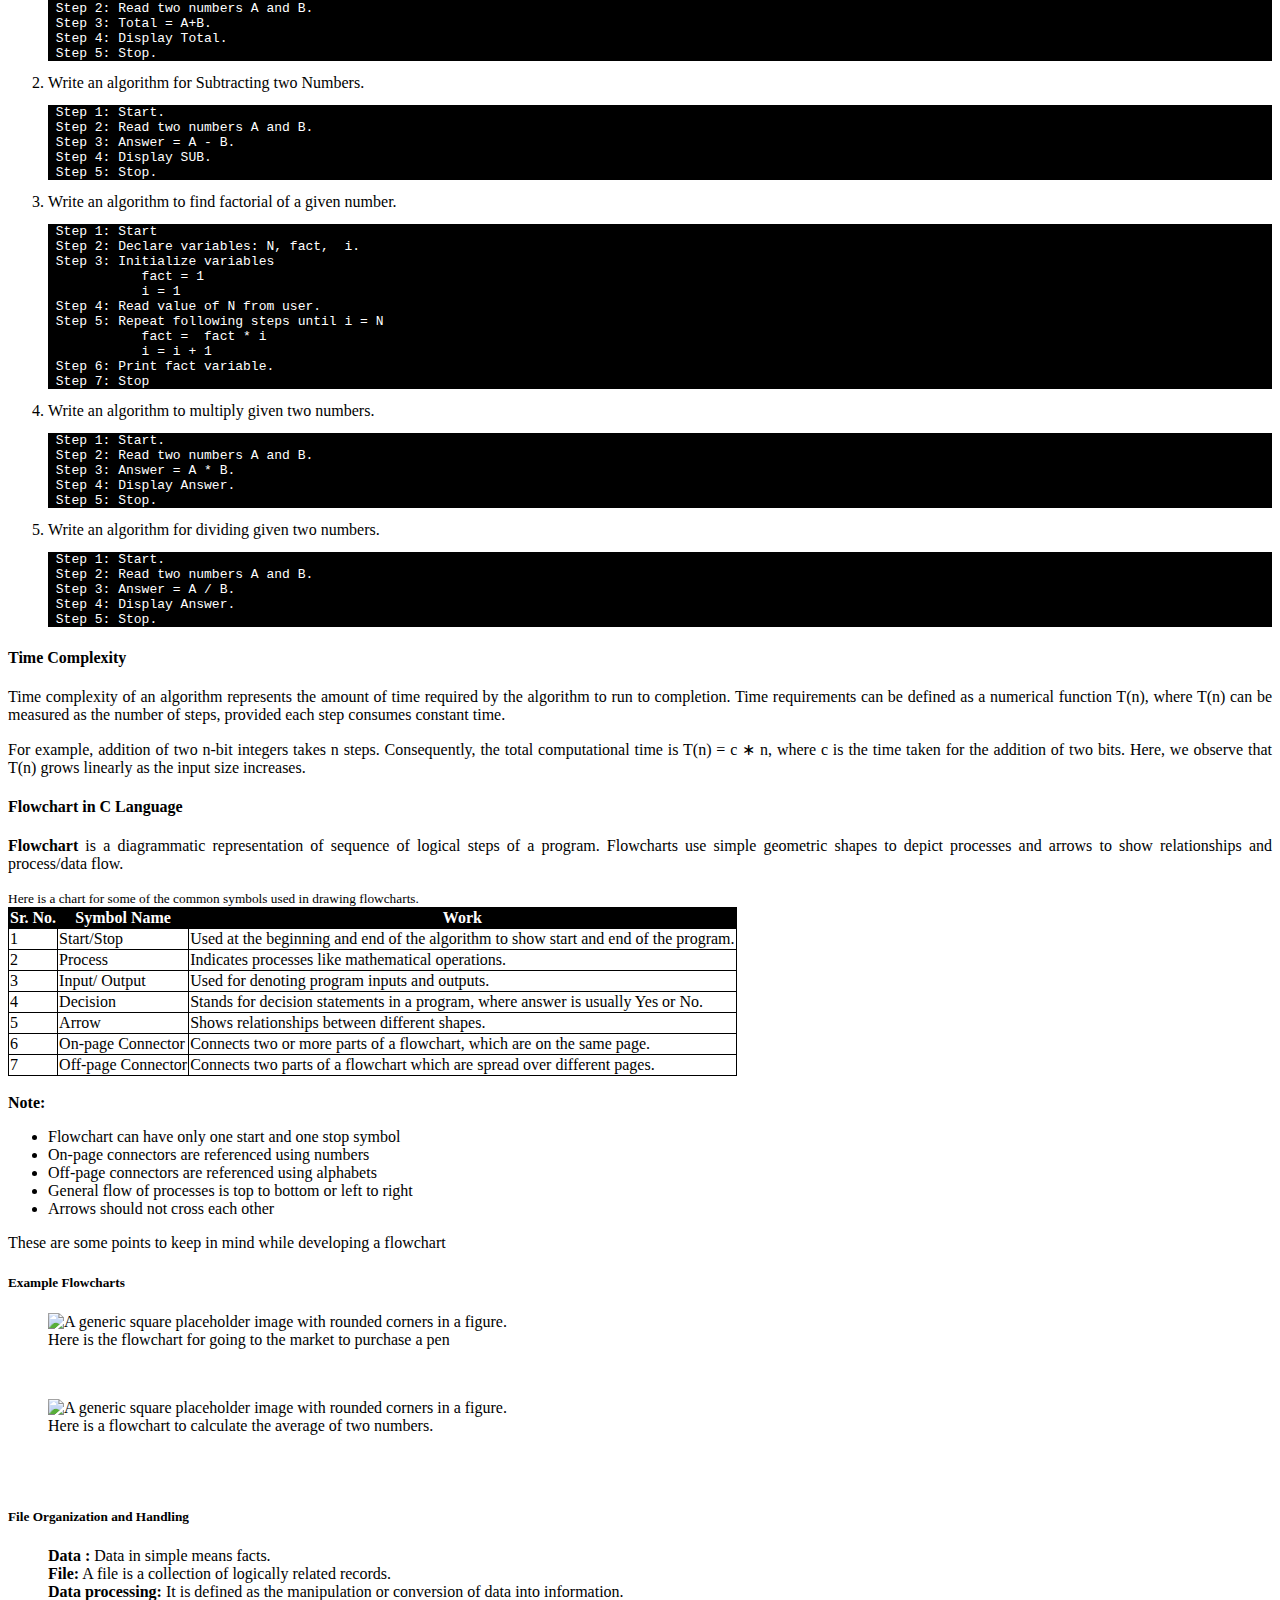
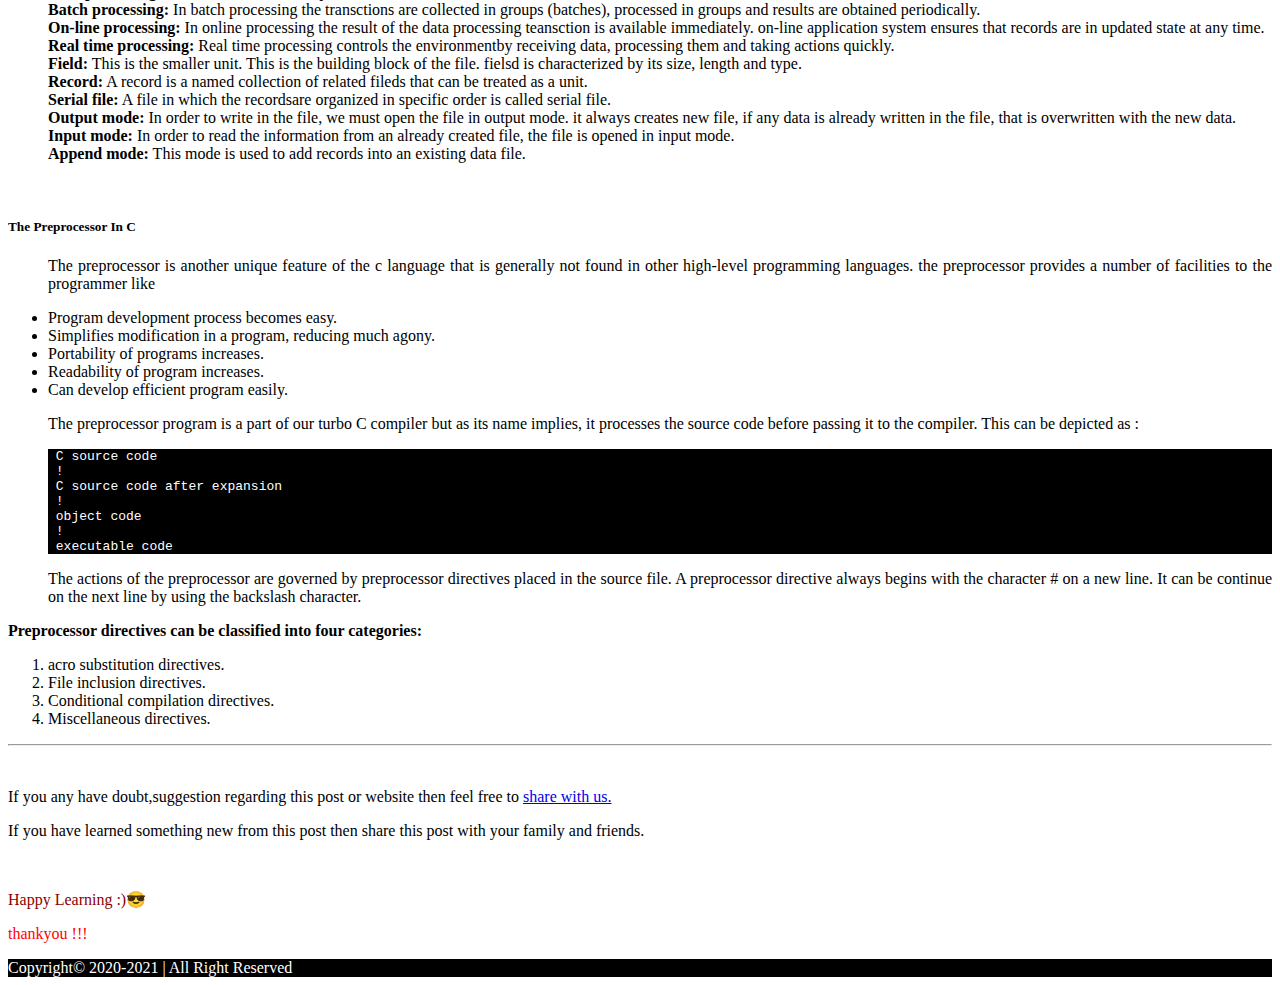
==== commit bc174e00: "Update cpr.html" ====
--- a/cpr.html
+++ b/cpr.html
@@ -84,7 +84,7 @@
 </nav> 
 <!--botton modal-->
 <div class="container mt-3">
-  <h3>C Programming(Basic C Programming)</h3>
+  <h3>C Programming</h3>
 
   <h4 style="text-align: center;">Introduction</h4>
   <b>▪️What is C Programming?</b>
